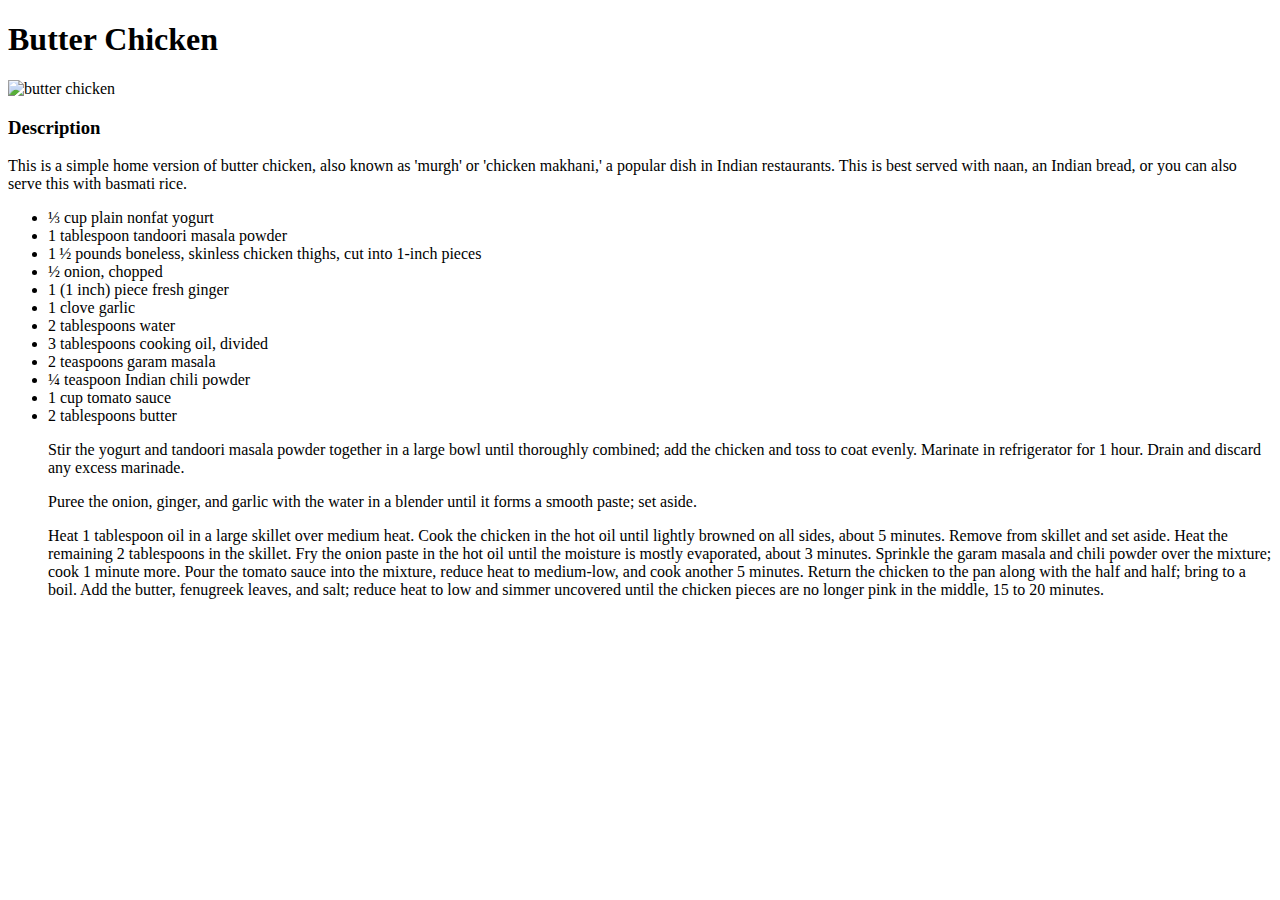
==== recipes/butterchicken.html @ 924d52b5 "made stuff" ====
<!DOCTYPE html>
<html lang="en">
<head>
    <meta charset="UTF-8">
    <meta http-equiv="X-UA-Compatible" content="IE=edge">
    <meta name="viewport" content="width=device-width, initial-scale=1.0">
    <title>Document</title>
</head>
<body>
    <h1>Butter Chicken</h1>
    <img src="https://imagesvc.meredithcorp.io/v3/mm/image?url=https%3A%2F%2Fimages.media-allrecipes.com%2Fuserphotos%2F1957357.jpg&w=596&h=792&c=sc&poi=face&q=85" alt="butter chicken">
    <h3>Description</h3>
    <p>This is a simple home version of butter chicken, also known as 'murgh' or 'chicken makhani,' a popular dish in Indian restaurants. This is best served with naan, an Indian bread, or you can also serve this with basmati rice.</p>
    <ul>
        <li>⅓ cup plain nonfat yogurt</li>
        <li>1 tablespoon tandoori masala powder</li>
        <li>1 ½ pounds boneless, skinless chicken thighs, cut into 1-inch pieces</li>
        <li>½ onion, chopped</li>
        <li>1 (1 inch) piece fresh ginger</li>
        <li>1 clove garlic</li>
        <li>2 tablespoons water</li>
        <li>3 tablespoons cooking oil, divided</li>
        <li>2 teaspoons garam masala</li>
        <li>¼ teaspoon Indian chili powder</li>
        <li>1 cup tomato sauce</li>
        <li>2 tablespoons butter</li>
    </ul>
    <ol>
        <p>Stir the yogurt and tandoori masala powder together in a large bowl until thoroughly combined; add the chicken and toss to coat evenly. Marinate in refrigerator for 1 hour. Drain and discard any excess marinade.</p>
        <p>Puree the onion, ginger, and garlic with the water in a blender until it forms a smooth paste; set aside.</p>
        <p>Heat 1 tablespoon oil in a large skillet over medium heat. Cook the chicken in the hot oil until lightly browned on all sides, about 5 minutes. Remove from skillet and set aside. Heat the remaining 2 tablespoons in the skillet. Fry the onion paste in the hot oil until the moisture is mostly evaporated, about 3 minutes. Sprinkle the garam masala and chili powder over the mixture; cook 1 minute more. Pour the tomato sauce into the mixture, reduce heat to medium-low, and cook another 5 minutes. Return the chicken to the pan along with the half and half; bring to a boil. Add the butter, fenugreek leaves, and salt; reduce heat to low and simmer uncovered until the chicken pieces are no longer pink in the middle, 15 to 20 minutes.</p>
    </ol>
    
</body>
</html>
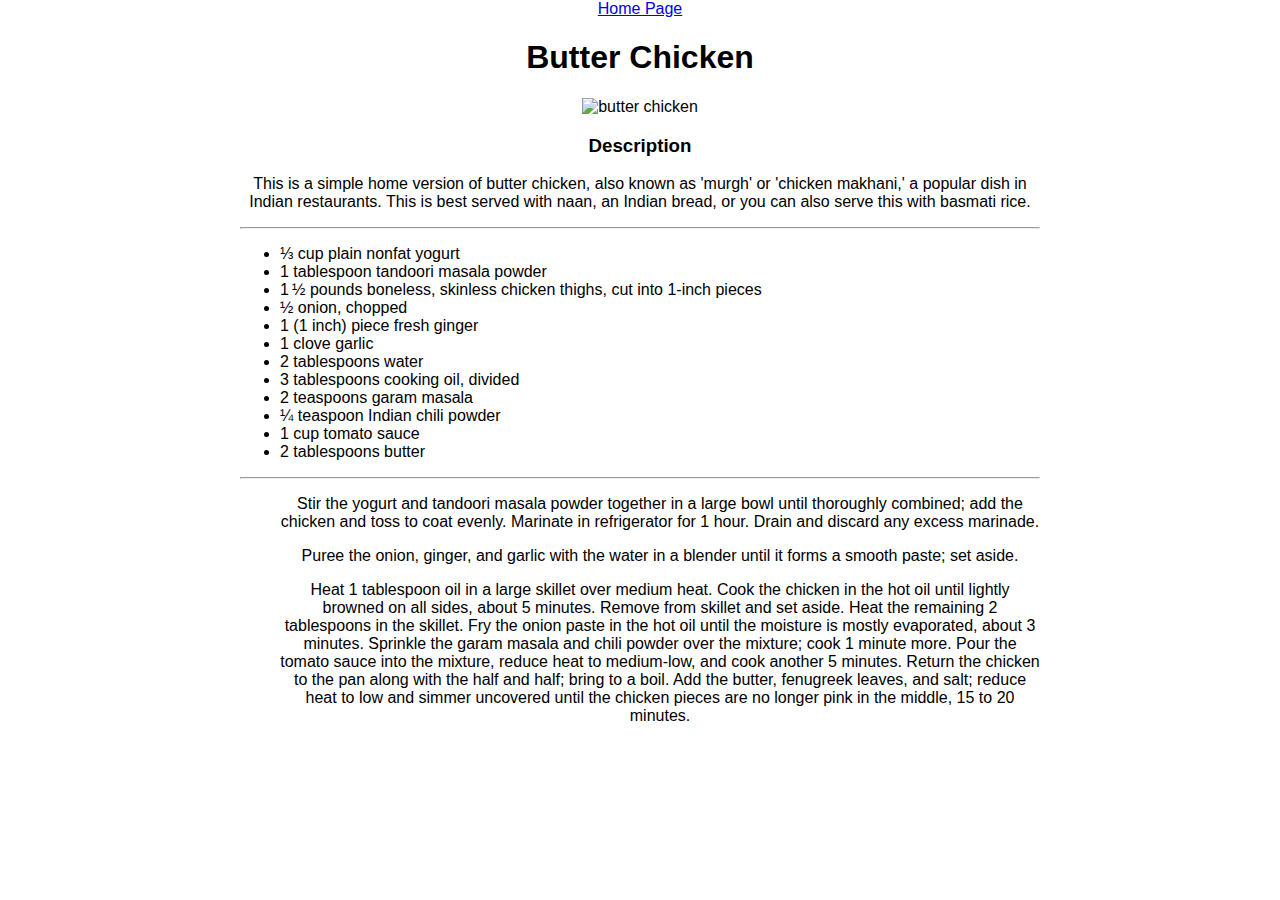
==== commit ccbaf478: "Add files via upload" ====
--- a/recipes/butterchicken.html
+++ b/recipes/butterchicken.html
@@ -1,35 +1,41 @@
-<!DOCTYPE html>
-<html lang="en">
-<head>
-    <meta charset="UTF-8">
-    <meta http-equiv="X-UA-Compatible" content="IE=edge">
-    <meta name="viewport" content="width=device-width, initial-scale=1.0">
-    <title>Document</title>
-</head>
-<body>
-    <h1>Butter Chicken</h1>
-    <img src="https://imagesvc.meredithcorp.io/v3/mm/image?url=https%3A%2F%2Fimages.media-allrecipes.com%2Fuserphotos%2F1957357.jpg&w=596&h=792&c=sc&poi=face&q=85" alt="butter chicken">
-    <h3>Description</h3>
-    <p>This is a simple home version of butter chicken, also known as 'murgh' or 'chicken makhani,' a popular dish in Indian restaurants. This is best served with naan, an Indian bread, or you can also serve this with basmati rice.</p>
-    <ul>
-        <li>⅓ cup plain nonfat yogurt</li>
-        <li>1 tablespoon tandoori masala powder</li>
-        <li>1 ½ pounds boneless, skinless chicken thighs, cut into 1-inch pieces</li>
-        <li>½ onion, chopped</li>
-        <li>1 (1 inch) piece fresh ginger</li>
-        <li>1 clove garlic</li>
-        <li>2 tablespoons water</li>
-        <li>3 tablespoons cooking oil, divided</li>
-        <li>2 teaspoons garam masala</li>
-        <li>¼ teaspoon Indian chili powder</li>
-        <li>1 cup tomato sauce</li>
-        <li>2 tablespoons butter</li>
-    </ul>
-    <ol>
-        <p>Stir the yogurt and tandoori masala powder together in a large bowl until thoroughly combined; add the chicken and toss to coat evenly. Marinate in refrigerator for 1 hour. Drain and discard any excess marinade.</p>
-        <p>Puree the onion, ginger, and garlic with the water in a blender until it forms a smooth paste; set aside.</p>
-        <p>Heat 1 tablespoon oil in a large skillet over medium heat. Cook the chicken in the hot oil until lightly browned on all sides, about 5 minutes. Remove from skillet and set aside. Heat the remaining 2 tablespoons in the skillet. Fry the onion paste in the hot oil until the moisture is mostly evaporated, about 3 minutes. Sprinkle the garam masala and chili powder over the mixture; cook 1 minute more. Pour the tomato sauce into the mixture, reduce heat to medium-low, and cook another 5 minutes. Return the chicken to the pan along with the half and half; bring to a boil. Add the butter, fenugreek leaves, and salt; reduce heat to low and simmer uncovered until the chicken pieces are no longer pink in the middle, 15 to 20 minutes.</p>
-    </ol>
-    
-</body>
+<!DOCTYPE html>
+<html lang="en">
+<head>
+    <meta charset="UTF-8">
+    <meta http-equiv="X-UA-Compatible" content="IE=edge">
+    <meta name="viewport" content="width=device-width, initial-scale=1.0">
+    <link rel="stylesheet" href="../styles.css">
+    <title>Document</title>
+</head>
+<header>
+    <a href="../index.html">Home Page</a>
+</header>
+<body>
+    <h1>Butter Chicken</h1>
+    <div class="trim"><img src="https://imagesvc.meredithcorp.io/v3/mm/image?url=https%3A%2F%2Fimages.media-allrecipes.com%2Fuserphotos%2F1957357.jpg&w=596&h=792&c=sc&poi=face&q=85" alt="butter chicken" class="food"></div>
+    <h3>Description</h3>
+    <p>This is a simple home version of butter chicken, also known as 'murgh' or 'chicken makhani,' a popular dish in Indian restaurants. This is best served with naan, an Indian bread, or you can also serve this with basmati rice.</p>
+    <hr>
+    <ul>
+        <li>⅓ cup plain nonfat yogurt</li>
+        <li>1 tablespoon tandoori masala powder</li>
+        <li>1 ½ pounds boneless, skinless chicken thighs, cut into 1-inch pieces</li>
+        <li>½ onion, chopped</li>
+        <li>1 (1 inch) piece fresh ginger</li>
+        <li>1 clove garlic</li>
+        <li>2 tablespoons water</li>
+        <li>3 tablespoons cooking oil, divided</li>
+        <li>2 teaspoons garam masala</li>
+        <li>¼ teaspoon Indian chili powder</li>
+        <li>1 cup tomato sauce</li>
+        <li>2 tablespoons butter</li>
+    </ul>
+    <hr>
+    <ol>
+        <p>Stir the yogurt and tandoori masala powder together in a large bowl until thoroughly combined; add the chicken and toss to coat evenly. Marinate in refrigerator for 1 hour. Drain and discard any excess marinade.</p>
+        <p>Puree the onion, ginger, and garlic with the water in a blender until it forms a smooth paste; set aside.</p>
+        <p>Heat 1 tablespoon oil in a large skillet over medium heat. Cook the chicken in the hot oil until lightly browned on all sides, about 5 minutes. Remove from skillet and set aside. Heat the remaining 2 tablespoons in the skillet. Fry the onion paste in the hot oil until the moisture is mostly evaporated, about 3 minutes. Sprinkle the garam masala and chili powder over the mixture; cook 1 minute more. Pour the tomato sauce into the mixture, reduce heat to medium-low, and cook another 5 minutes. Return the chicken to the pan along with the half and half; bring to a boil. Add the butter, fenugreek leaves, and salt; reduce heat to low and simmer uncovered until the chicken pieces are no longer pink in the middle, 15 to 20 minutes.</p>
+    </ol>
+    
+</body>
 </html>--- a/styles.css
+++ b/styles.css
@@ -0,0 +1,35 @@
+* {
+    font-family: 'Trebuchet MS', 'Lucida Sans Unicode', 'Lucida Grande', 'Lucida Sans', Arial, sans-serif;
+    text-align: center;
+
+}
+
+body {
+    width: 800px;
+    margin: auto;
+}
+
+.gordon {
+    height: 60%;
+    width: 60%;
+}
+
+.food {
+    height: 30%;
+    width: 50%;
+}
+
+#mainPageGordon {
+    height: 100%;
+    width: 100%;
+}
+
+div.trim {
+    max-height: 400px;
+    max-width: 100%;
+    overflow: hidden;
+}
+
+li {
+    text-align: left;
+}